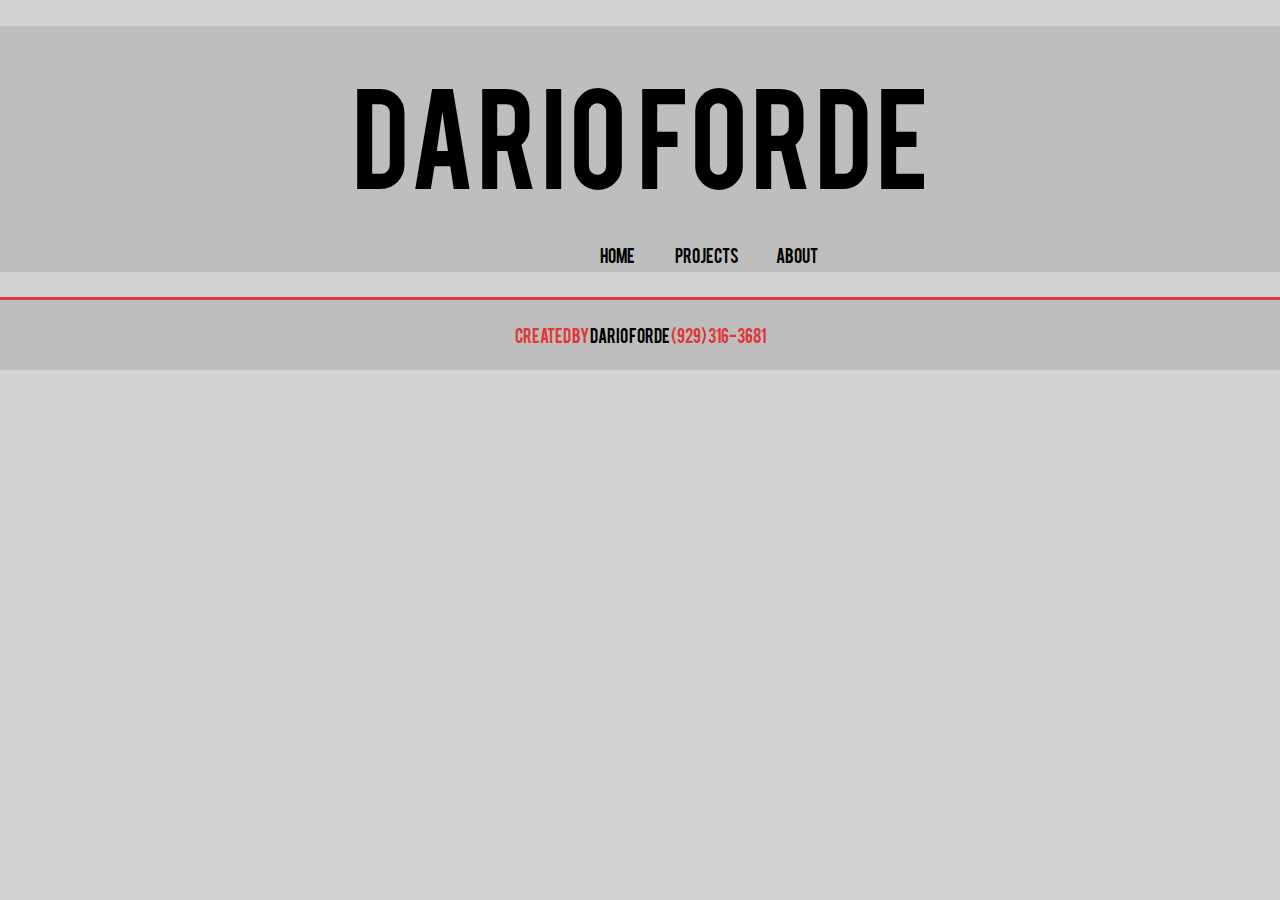
==== projects.html @ 0f9e3ff3 "Not sure the changes" ====
<!DOCTYPE html>
<html lang="en">

<head>
    <meta charset="UTF-8">
    <meta name="viewport" content="width=device-width, initial-scale=1.0">
    <meta http-equiv="X-UA-Compatible" content="ie=edge">
    <title>Dario Forde | Projects</title>

    <!--Link to Stylesheet-->
    <link rel="stylesheet" href="/style.css">

</head>

<body>

    <!--Header-->
    <header>
        <div class="header-title">DARIO FORDE</div>


        <!--Nav-->
        <ul class="nav">
            <li>Home</li>
            <li>Projects</li>
            <li>About</li>
            <div class="underbar"></div>
        </ul>
    </header>

   

    

    <!--Footer-->
    <footer>
        <div class="footer-box">
            <div class="footer-h1">
                Created by<span class="footer-span"> Dario Forde</span> (929) 316-3681
            </div>
        </div>
    </footer>




    <!--Javascript-->
    <script src="/main.js"></script>
</body>

</html>
---- style.css ----
@font-face {
  font-family: "bebasregular";
  src: url("/fonts/bebas_regular_macroman/BEBAS___-webfont.eot");
  src: url("/fonts/bebas_regular_macroman/BEBAS___-webfont.eot")
      format("embedded-opentype"),
    url("/fonts/bebas_regular_macroman/BEBAS___-webfont.woff") format("woff2"),
    url("/fonts/bebas_regular_macroman/BEBAS___-webfont.woff") format("woff"),
    url("/fonts/bebas_regular_macroman/BEBAS___-webfont.ttf") format("truetype");
  font-weight: normal;
  font-style: normal;
}

body {
  background: lightgray;
  margin: 0;
  padding: 0;
  overflow-x: hidden;
  width: 100%;
  height: 100%;
}

html {
  margin: 0;
  padding: 0;
  overflow-x: hidden;
  width: 100%;
  height: 100%;
}

/*HEADER*/
header {
  margin-top: 2%;
  margin-bottom: 2%;
  text-align: center;
  background: rgb(190, 190, 190);
  padding: 2em;
}
.header-title {
  font-family: "bebasregular";
  font-size: 7em;
  color: rgb(0, 0, 0);

}

/*NAV*/
ul.nav {
  font-family: "bebasregular";
  list-style-type: none;
  position: relative;
  left: 500px;
  top: 20px;
  margin-bottom: 2em;
}
.underbar {
  width: 0;
  height: 7px;
  background: rgba(100, 100, 200, 0);
  top: 20px;
  position: absolute;
  -webkit-transition: 0.2s ease;
}

li {
  width: 90px;
  float: left;
  -webkit-transition: 0.2s ease;
  cursor: pointer;
}

li:hover {
  color: #e03737;
}

li:nth-of-type(1):hover ~ .underbar {
  left: 65px;
  width: 40px;
  height: 3px;
  background: #e03737;
  box-shadow: 0 0 10px #0b7070;
}
li:nth-of-type(2):hover ~ .underbar {
  left: 149px;
  width: 40px;
  height: 3px;
  background: #e03737;
  box-shadow: 0 0 10px #0b7070;
}
li:nth-of-type(3):hover ~ .underbar {
  left: 245px;
  width: 40px;
  height: 3px;
  background: #e03737;
  box-shadow: 0 0 10px #0b7070;
}
li:nth-of-type(4):hover ~ .underbar {
  left: 325px;
  width: 50px;
  height: 3px;
  background: #e03737;
  box-shadow: 0 0 10px #0b7070;
}

/*NAV ENDS*/
/*HEADER ENDS*/

/*GLOBAL FLOATERS*/
.float-git {
  position: fixed;
  left: 220px;
  top: 280px;
  overflow: hidden;
}

.float-terrain {
  position: absolute;
  left: 895px;
  top: 90px;
  z-index: 1;
}

.float-terrain:hover {
  /* Start the shake animation and make the animation last for 0.5 seconds */
  animation: shake 0.5s;
  /* When the animation is finished, start again */
  animation-iteration-count: initial;
}

@keyframes shake {
  0% {
    transform: translate(1px, 1px) rotate(0deg);
  }
  10% {
    transform: translate(-1px, -2px) rotate(-1deg);
  }
  20% {
    transform: translate(-3px, 0px) rotate(1deg);
  }
  30% {
    transform: translate(3px, 2px) rotate(0deg);
  }
  40% {
    transform: translate(1px, -1px) rotate(1deg);
  }
  50% {
    transform: translate(-1px, 2px) rotate(-1deg);
  }
  60% {
    transform: translate(-3px, 1px) rotate(0deg);
  }
  70% {
    transform: translate(3px, 1px) rotate(-1deg);
  }
  80% {
    transform: translate(-1px, -1px) rotate(1deg);
  }
  90% {
    transform: translate(1px, 2px) rotate(0deg);
  }
  100% {
    transform: translate(1px, -2px) rotate(-1deg);
  }
}

.float-facebook {
  position: absolute;
  left: 230px;
  top: 540px;
}

.float-instagram {
  position: absolute;
  left: 310px;
  top: 530px;
}

/*FLOATERS END*/

/*GITHUB SECTION*/
#github {
  margin-left: 2em;
  padding: 1em;
  background: rgb(190, 190, 190);
  display: flex;
  width: 25%;
}

.git-h1,
.git-h2 {
  font-family: "bebasregular";
  letter-spacing: 1px;
  color: #ffffff;
  margin: 0;
}
/*GITHUB SECTION ENDS*/

/*SOCIAL MEDIA SECTION*/

.social-media {
  font-family: "bebasregular";
  letter-spacing: 1px;
  margin-top: 1em;
  margin-left: 2em;
  padding: 1em;
  background: rgb(190, 190, 190);
  display: flex;
  width: 25%;
  text-align: center;
  line-height: 1;
}

.social-p {
  color: #ffffff;
}

.social-h1 {
  color: #ffffff;
  margin: 0;
}

.social-li,
.social-a {
  list-style-type: none;
  text-decoration: none;
  color: #000000;
  cursor: pointer;
}

.social-a:hover {
  color: #e03737;
}
/*SOCIAL MEDIA SECTION ENDS*/

/*ABOUT SECTION*/

.about-me {
  display: flex;
  position: absolute;
  top: 300px;
  left: 450px;
  width: 64.3%;
  background: rgb(190, 190, 190);
  padding: 1em;
}

.about-title {
  font-family: "bebasregular";
  letter-spacing: 1px;
  color: #ffffff;
  margin: 0;
  font-size: 4em;
}

.about-learn {
  font-family: "bebasregular";
  letter-spacing: 1px;
  color: #ffffff;
  margin: 0;
}

.about-li {
  list-style: none;
  word-spacing: 3em;
}

.about-info {
  text-align: center;
}

.span-about {
  color: #e03737;
}
/*ABOUT SECTION ENDS*/

/*FOOTER*/

footer {
  background: rgb(190, 190, 190);
  border-top: #e03737 3px solid;
  padding: 1.5em;
  margin-top: 2%;
  text-align: center;
  color: #e03737;
  font-family: "bebasregular";
}

.footer-span {
  color: #000000;
  font-family: "bebasregular";
}
/*FOOTER ENDS*/
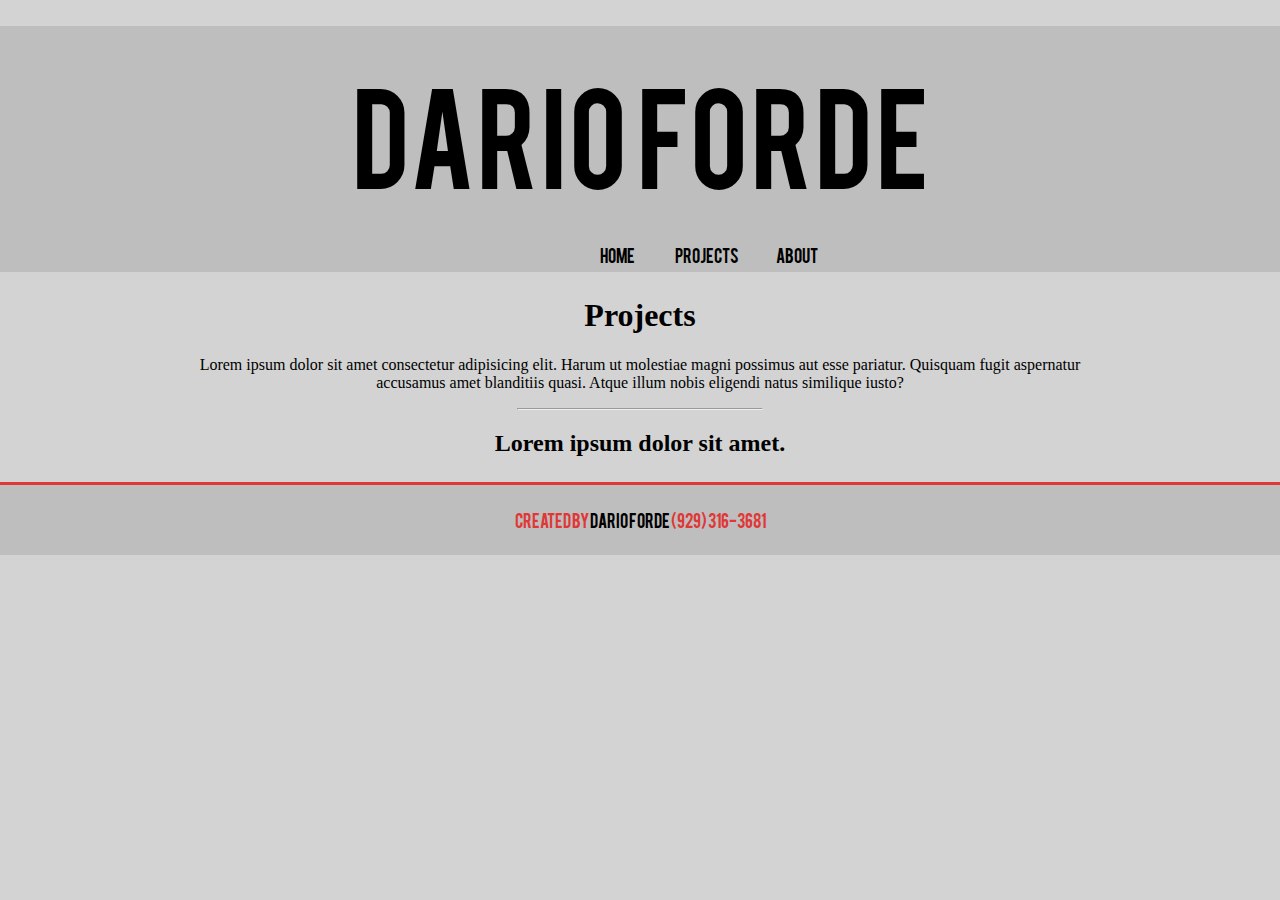
==== commit edc98b02: "Added a projects section to the projects page" ====
--- a/projects.html
+++ b/projects.html
@@ -28,9 +28,21 @@
         </ul>
     </header>
 
-   
+    <!--Main Section-->
+    <div id="projects">
+        <div class="projects-title">
+            <h1 class="projects-h1">Projects</h1>
+            <p class="projects-p">Lorem ipsum dolor sit amet consectetur adipisicing elit. Harum ut molestiae magni possimus aut esse pariatur. Quisquam fugit aspernatur accusamus amet blanditiis quasi. Atque illum nobis eligendi natus similique iusto?</p>
 
-    
+            <hr class="projects-hr">
+            <h2 class="projects-h2">Lorem ipsum dolor sit amet.</h2>
+        </div>
+    </div>
+
+
+
+
+
 
     <!--Footer-->
     <footer>
--- a/style.css
+++ b/style.css
@@ -39,7 +39,6 @@
   font-family: "bebasregular";
   font-size: 7em;
   color: rgb(0, 0, 0);
-
 }
 
 /*NAV*/
@@ -271,6 +270,24 @@
 }
 /*ABOUT SECTION ENDS*/
 
+/*-----PROJECTS PAGE------*/
+/*Projects Section*/
+#projects {
+  text-align: center;
+  padding-left: 2em;
+  padding-right: 2em;
+}
+
+.projects-p {
+  margin-left: 10em;
+  margin-right: 10em;
+}
+
+.projects-hr {
+  width: 20%;
+}
+/*Projects Section Ends*/
+
 /*FOOTER*/
 
 footer {
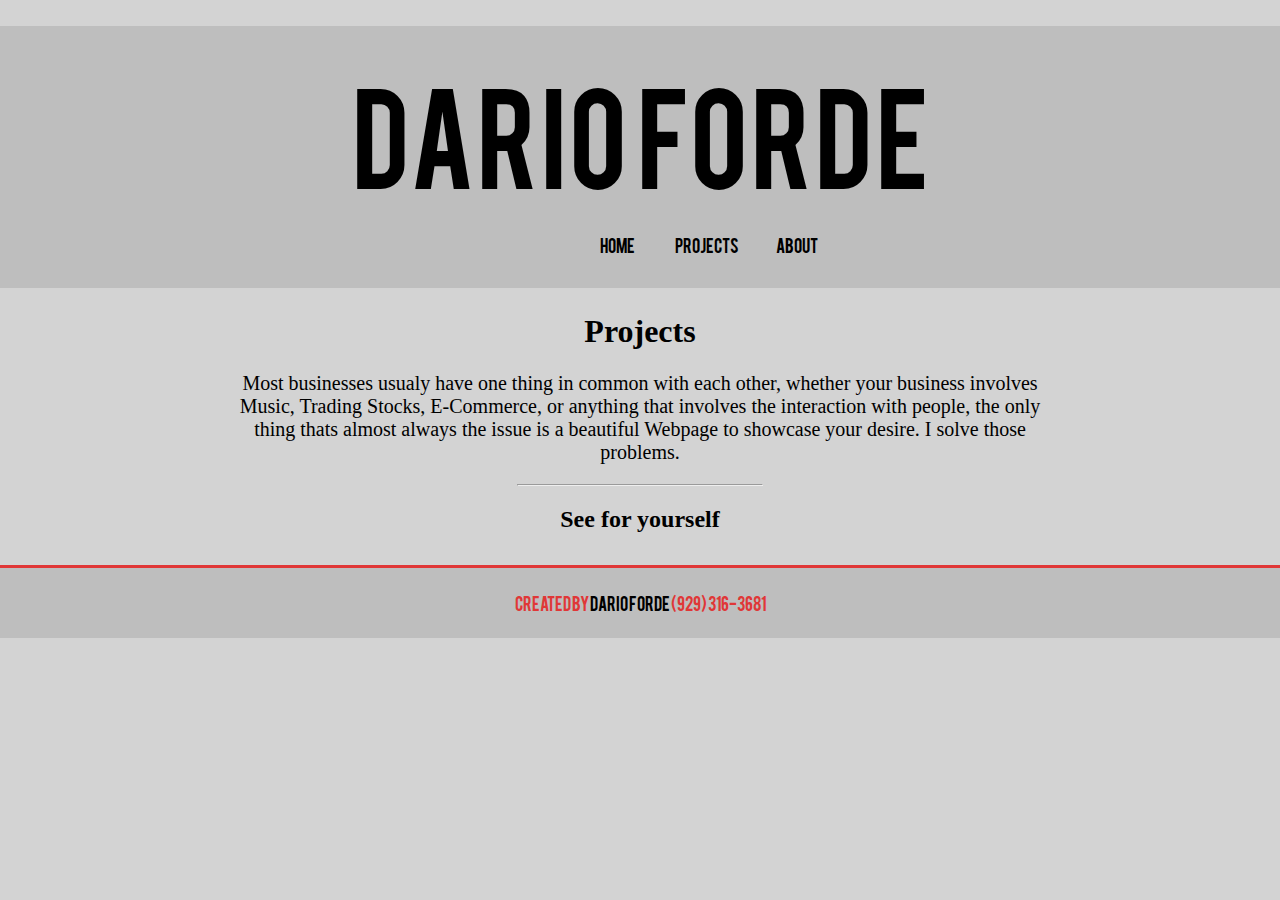
==== commit 2353bc2a: "Added changes to the projects section of the projects page" ====
--- a/projects.html
+++ b/projects.html
@@ -32,10 +32,10 @@
     <div id="projects">
         <div class="projects-title">
             <h1 class="projects-h1">Projects</h1>
-            <p class="projects-p">Lorem ipsum dolor sit amet consectetur adipisicing elit. Harum ut molestiae magni possimus aut esse pariatur. Quisquam fugit aspernatur accusamus amet blanditiis quasi. Atque illum nobis eligendi natus similique iusto?</p>
+            <p class="projects-p">Most businesses usualy have one thing in common with each other, whether your business involves Music, Trading Stocks, E-Commerce, or anything that involves the interaction with people, the only thing thats almost always the issue is a beautiful Webpage to showcase your desire. I solve those problems.</p>
 
             <hr class="projects-hr">
-            <h2 class="projects-h2">Lorem ipsum dolor sit amet.</h2>
+            <h2 class="projects-h2">See for yourself</h2>
         </div>
     </div>
 
--- a/style.css
+++ b/style.css
@@ -47,8 +47,8 @@
   list-style-type: none;
   position: relative;
   left: 500px;
-  top: 20px;
-  margin-bottom: 2em;
+  top: 10px;
+  margin-bottom: 3em;
 }
 .underbar {
   width: 0;
@@ -276,11 +276,13 @@
   text-align: center;
   padding-left: 2em;
   padding-right: 2em;
+  margin-bottom: 2em;
 }
 
 .projects-p {
   margin-left: 10em;
   margin-right: 10em;
+  font-size: 20px;
 }
 
 .projects-hr {
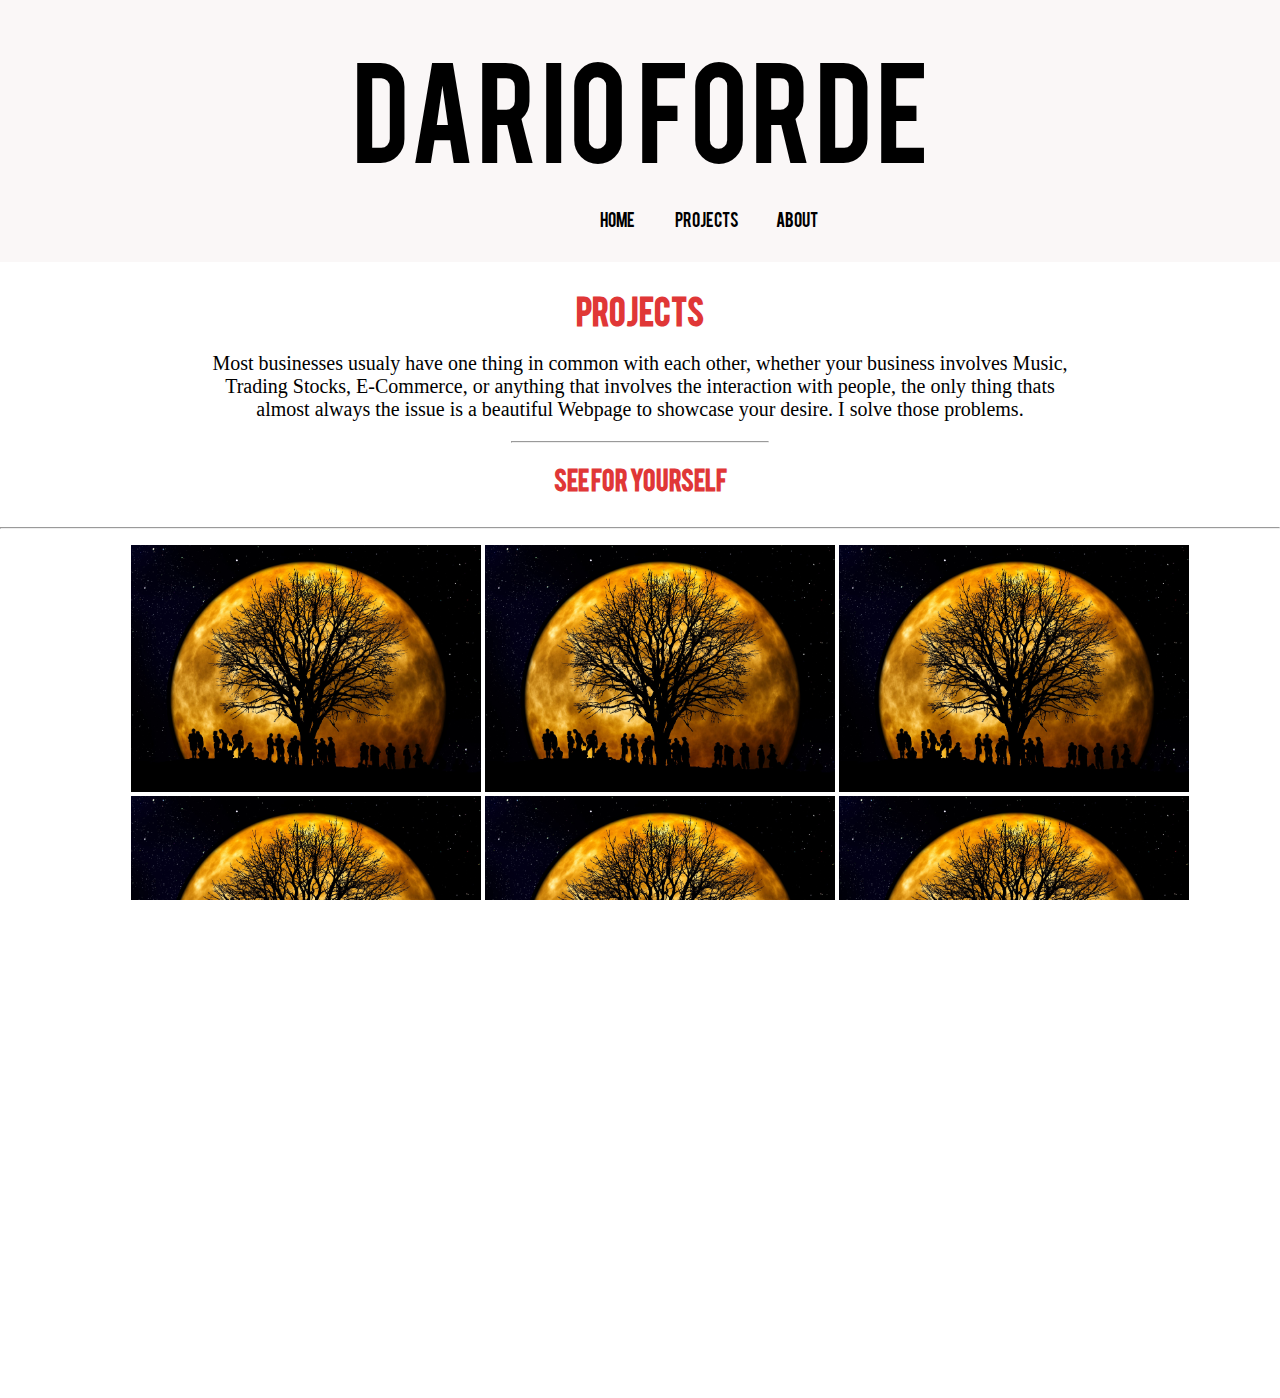
==== commit 2625a2e3: "Added some changes to the projects section" ====
--- a/projects.html
+++ b/projects.html
@@ -39,6 +39,22 @@
         </div>
     </div>
 
+    <!--Website Showcase-->
+    <hr>
+<div id="webshow">
+    <ul class="webshow-ul">
+        <img class="webshow-img" src="/img/moon.jpg" width="350px" alt="">
+        <img class="webshow-img" src="/img/moon.jpg" width="350px" alt="">
+        <img class="webshow-img" src="/img/moon.jpg" width="350px" alt="">
+        <img class="webshow-img" src="/img/moon.jpg" width="350px" alt="">
+        <img class="webshow-img" src="/img/moon.jpg" width="350px" alt="">
+        <img class="webshow-img" src="/img/moon.jpg" width="350px" alt="">
+        <img class="webshow-img" src="/img/moon.jpg" width="350px" alt="">
+        <img class="webshow-img" src="/img/moon.jpg" width="350px" alt="">
+        
+        
+    </ul>
+</div>
 
 
 
--- a/style.css
+++ b/style.css
@@ -11,7 +11,7 @@
 }
 
 body {
-  background: lightgray;
+  background: rgb(255, 255, 255);
   margin: 0;
   padding: 0;
   overflow-x: hidden;
@@ -29,10 +29,10 @@
 
 /*HEADER*/
 header {
-  margin-top: 2%;
+  margin-top: 0;
   margin-bottom: 2%;
   text-align: center;
-  background: rgb(190, 190, 190);
+  background: rgb(250, 247, 247);
   padding: 2em;
 }
 .header-title {
@@ -273,22 +273,40 @@
 /*-----PROJECTS PAGE------*/
 /*Projects Section*/
 #projects {
-  text-align: center;
-  padding-left: 2em;
-  padding-right: 2em;
   margin-bottom: 2em;
+}
+
+.projects-h1{
+  font-family: "bebasregular";
+  color: #e03737;
+  text-align: center;
+}
+
+.projects-h2{
+  font-family: "bebasregular";
+  color: #e03737;
+  text-align: center;
 }
 
 .projects-p {
   margin-left: 10em;
   margin-right: 10em;
   font-size: 20px;
+  text-align: center;
 }
 
 .projects-hr {
   width: 20%;
 }
 /*Projects Section Ends*/
+
+/*WEBSHOW SECTION*/
+#webshow {
+text-align: center;
+margin-top: 0;
+}
+
+/*WEBSHOW SECTION ENDS*/
 
 /*FOOTER*/
 
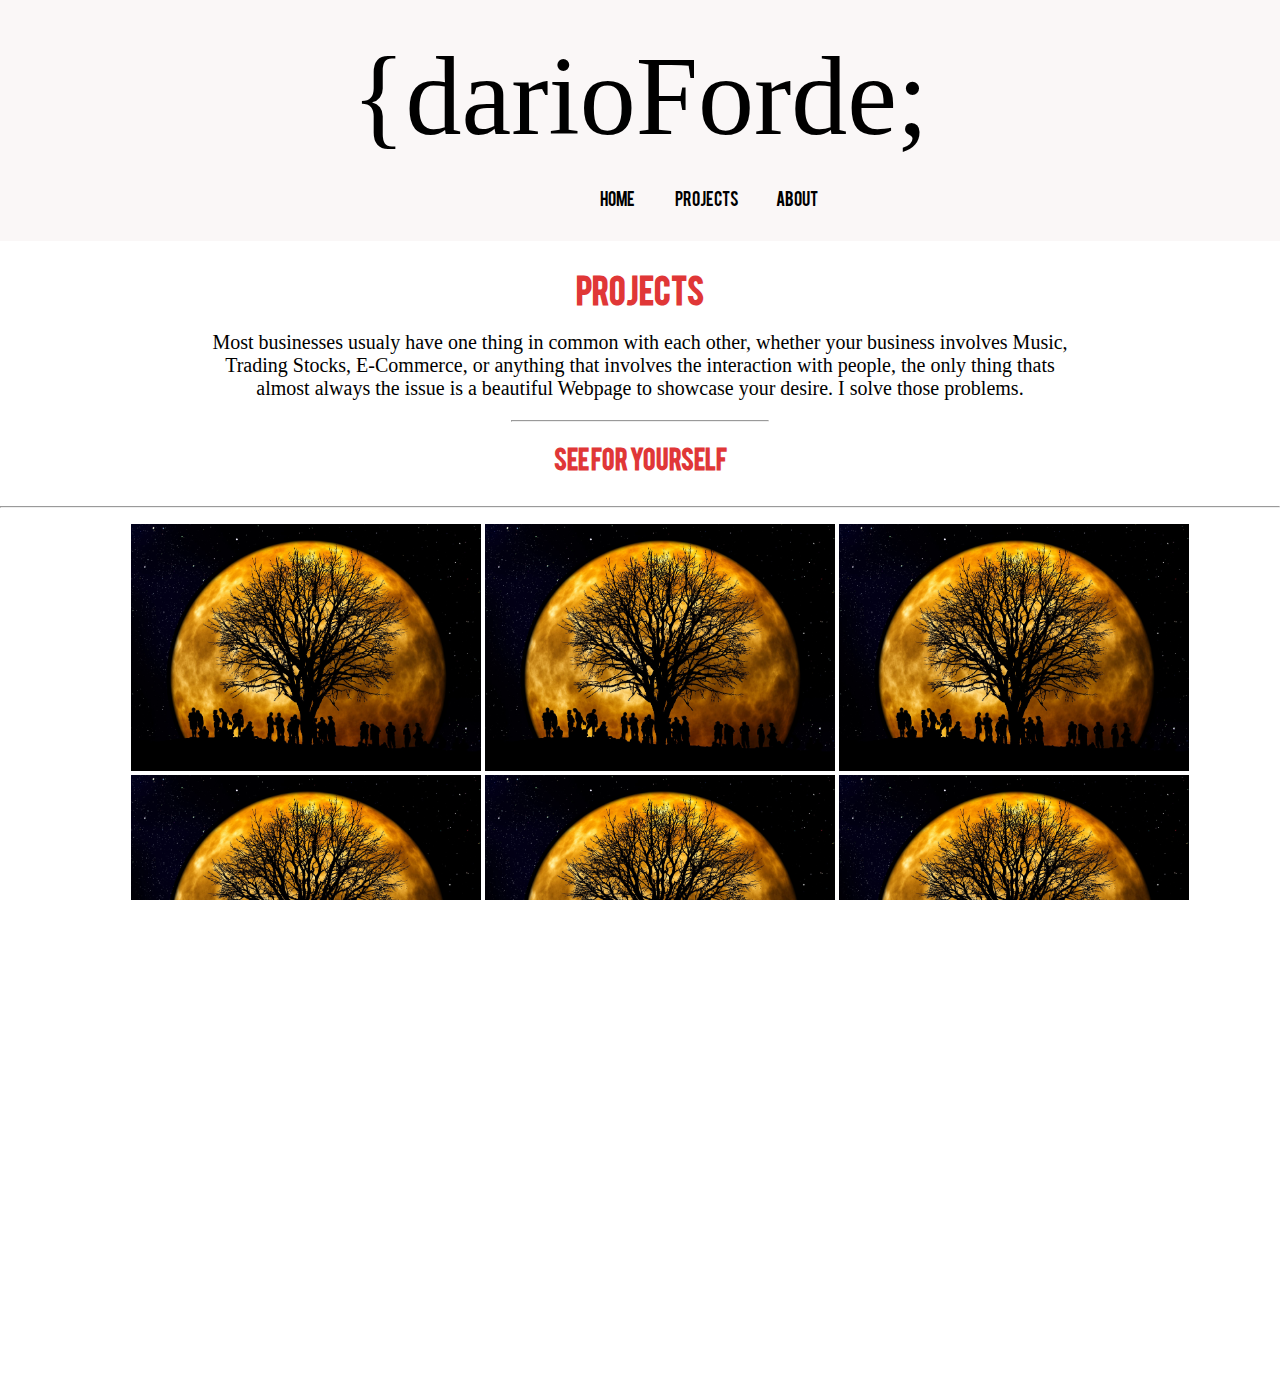
==== commit bd0385a7: "Added styling and changed header" ====
--- a/projects.html
+++ b/projects.html
@@ -16,7 +16,7 @@
 
     <!--Header-->
     <header>
-        <div class="header-title">DARIO FORDE</div>
+        <div class="header-title">{darioForde;</div>
 
 
         <!--Nav-->
--- a/style.css
+++ b/style.css
@@ -36,7 +36,7 @@
   padding: 2em;
 }
 .header-title {
-  font-family: "bebasregular";
+ 
   font-size: 7em;
   color: rgb(0, 0, 0);
 }
@@ -106,7 +106,7 @@
 .float-git {
   position: fixed;
   left: 220px;
-  top: 280px;
+  top: 250px;
   overflow: hidden;
 }
 
@@ -163,13 +163,13 @@
 .float-facebook {
   position: absolute;
   left: 230px;
-  top: 540px;
+  top: 499px;
 }
 
 .float-instagram {
   position: absolute;
   left: 310px;
-  top: 530px;
+  top: 490px;
 }
 
 /*FLOATERS END*/
@@ -187,7 +187,7 @@
 .git-h2 {
   font-family: "bebasregular";
   letter-spacing: 1px;
-  color: #ffffff;
+  color: #e03737;
   margin: 0;
 }
 /*GITHUB SECTION ENDS*/
@@ -212,7 +212,7 @@
 }
 
 .social-h1 {
-  color: #ffffff;
+  color: #e03737;
   margin: 0;
 }
 
@@ -244,7 +244,7 @@
 .about-title {
   font-family: "bebasregular";
   letter-spacing: 1px;
-  color: #ffffff;
+  color: #e03737;
   margin: 0;
   font-size: 4em;
 }
@@ -252,7 +252,7 @@
 .about-learn {
   font-family: "bebasregular";
   letter-spacing: 1px;
-  color: #ffffff;
+  color: #e03737;
   margin: 0;
 }
 
